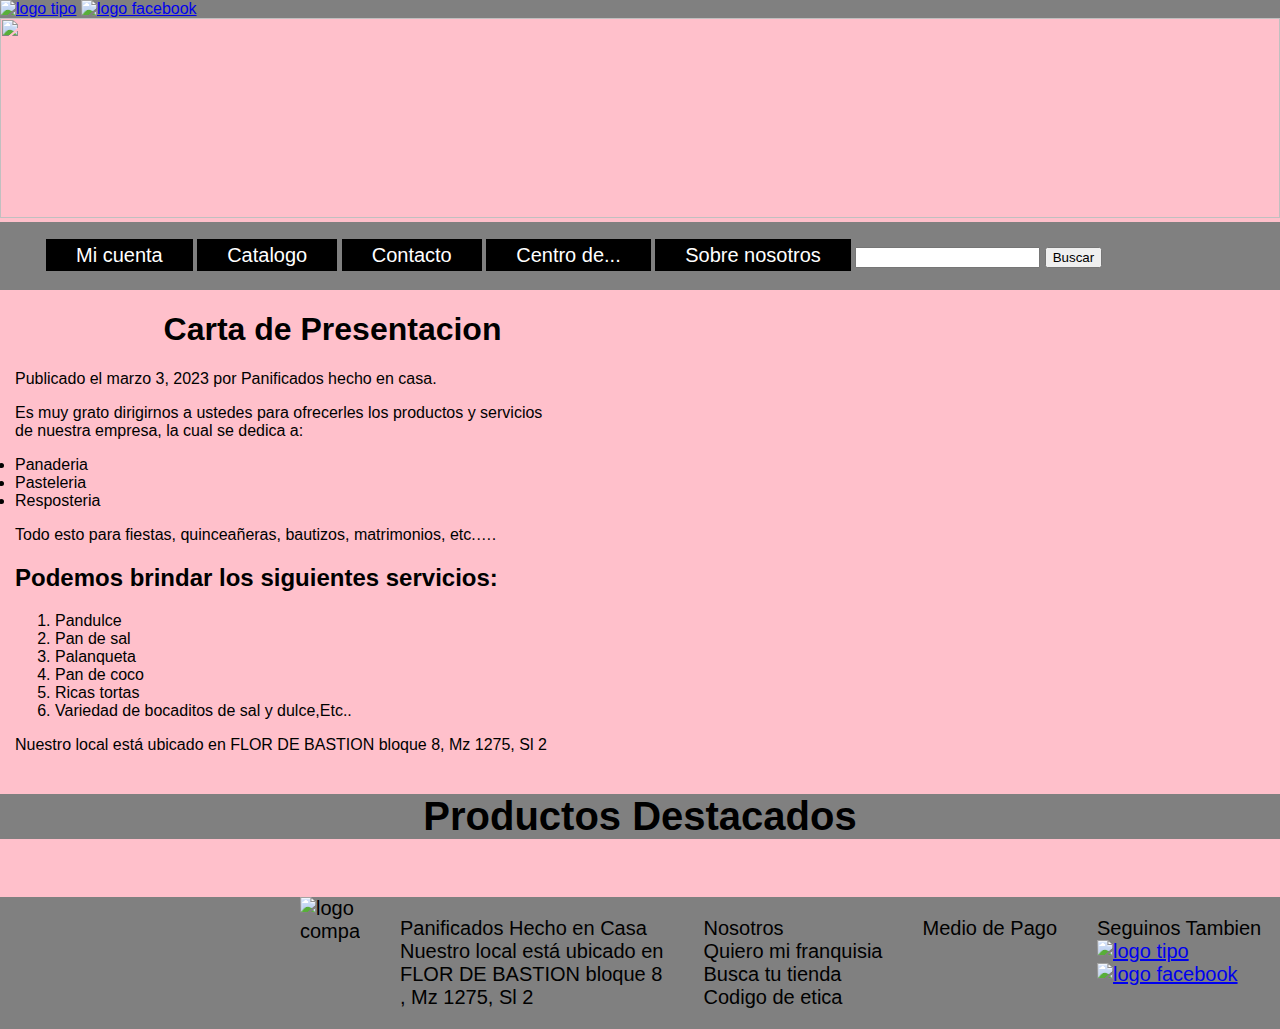
==== pagina principal/index.html @ 87718b10 "commit inicial" ====
<!DOCTYPE html>
<html lang="en">

<head>
    <meta charset="UTF-8">
    <meta http-equiv="X-UA-Compatible" content="IE=edge">
    <meta name="autor" content="German Pastor, initial-scale=1.0">
    <title>Panificados Hecho en Casa</title>
    <link rel="stylesheet" href="pagina css/pagina.css">
    <header>
        <div class="logo"><a href="https://www.whatsapp.com/?lang=es"><img
                    src="C:\Users\germa\Desktop\PANIFICADOS HECHO EN CASA\imagenes\icono de wasap.png" alt="logo tipo "
                    width="20px"></a>
            <a href="https://www.facebook.com/"><img
                    src="C:\Users\germa\Desktop\PANIFICADOS HECHO EN CASA\imagenes\icono facebook,png.png"
                    alt="logo facebook" width="20px"></a>
        </div>

        <img src="C:\Users\germa\Desktop\PANIFICADOS HECHO EN CASA\imagenes\20230312_135844.jpg" height="200vh"
            width="100%vw" alt="">

        <nav>
            <ul>
                <li><a href="Mi cuenta.html">Mi cuenta</a></li>
                <li><a href="Catalogo.html">Catalogo</a></li>
                <li><a href="Contacto.html">Contacto</a></li>
                <li><a href="Centro de ayuda.html">Centro de...</a></li>
                <li><a href="Sobre Nosotros.html">Sobre nosotros</a></li>
                <form action="buscador"><input type="search" name="" id="">
                    <input type="button" value="Buscar">
                </form>

            </ul>
        </nav>
    </header>
</head>

<body>

    <article> <img class="pas" src="C:\Users\germa\Desktop\PANIFICADOS HECHO EN CASA\imagenes\pasteleros.jpg" alt="">
        <h1>Carta de Presentacion</h1>
        Publicado el marzo 3, 2023 por Panificados hecho en casa.
        <p>Es muy grato dirigirnos a ustedes para ofrecerles los productos y servicios
            <br> de nuestra empresa, la cual se dedica a:
        </p>

        <ol>

        </ol>
        <li>Panaderia</li>
        <li>Pasteleria</li>
        <li>Resposteria</li>

        </ol>
        <p> Todo esto para fiestas, quinceañeras, bautizos, matrimonios, etc.….</p>

        <h2>Podemos brindar los siguientes servicios:</h2>

        <ol>
            <li> Pandulce</li>
            <li> Pan de sal</li>
            <li>Palanqueta</li>
            <li>Pan de coco</li>
            <li>Ricas tortas</li>
            <li>Variedad de bocaditos de sal y dulce,Etc..</li>

        </ol>

        <p> Nuestro local está ubicado en FLOR DE BASTION bloque 8, Mz 1275, Sl 2</p>


    </article>

    <h3>Productos Destacados</h3>

    <div class="torta"> <img src="C:\Users\germa\Desktop\PANIFICADOS HECHO EN CASA\imagenes\factura.jpg" alt="">
        <img src="C:\Users\germa\Desktop\PANIFICADOS HECHO EN CASA\imagenes\pan de leche.jpg" alt="">
        <img src="C:\Users\germa\Desktop\PANIFICADOS HECHO EN CASA\imagenes\rosca.jpg" alt="">
        <img src="C:\Users\germa\Desktop\PANIFICADOS HECHO EN CASA\imagenes\torta.jpg" alt="">
    </div>

    <footer>

        <div class="ole">
            
                <img class="targeta"
                        src="C:\Users\germa\Desktop\PANIFICADOS HECHO EN CASA\imagenes\logo compañia.webp"
                        alt="logo compañia" width="60px">
            
            <ul>
                <li class="lista">Panificados Hecho en Casa</li>
                <li class="lista">Nuestro local está ubicado en <br> FLOR DE BASTION bloque 8 <br>, Mz 1275, Sl 2</li>
            </ul>




            <ul>
                <li class="lista">Nosotros</li>

                <li class="lista">Quiero mi franquisia</li>
                <li class="lista">Busca tu tienda</li>
                <li class="lista">Codigo de etica</li>

            </ul>





            <ul>
                <li class="lista">Medio de Pago</li>

                <li class="lista"><img class="targeta"
                        src="C:\Users\germa\Desktop\PANIFICADOS HECHO EN CASA\imagenes\logo bbva.png" alt=""
                        width="60px">
                    <img class="targeta"
                        src="C:\Users\germa\Desktop\PANIFICADOS HECHO EN CASA\imagenes\logo mastercard.png" alt=""
                        width="40px">
                </li>
                <li class="lista"> <img class="targeta"
                        src="C:\Users\germa\Desktop\PANIFICADOS HECHO EN CASA\imagenes\logo mercado pago.png" alt=""
                        width="30px">
                    <img class="targeta" src="C:\Users\germa\Desktop\PANIFICADOS HECHO EN CASA\imagenes\logo nacion.png"
                        alt="" width="60px">
                </li>
                <li class="lista"><img class="targeta"
                        src="C:\Users\germa\Desktop\PANIFICADOS HECHO EN CASA\imagenes\logovisa.png" alt=""
                        width="40px">
                </li>
            </ul>

            <ul>
                <li class="lista">Seguinos Tambien</li>
                <li class="lista">
                    <a href="https://www.whatsapp.com/?lang=es"><img class="wasap"
                            src="C:\Users\germa\Desktop\PANIFICADOS HECHO EN CASA\imagenes\icono de wasap.png"
                            alt="logo tipo " width="20px"></a>
                </li>

                <li class="lista"> <a href="https://www.facebook.com/"><img class="wasap"
                            src="C:\Users\germa\Desktop\PANIFICADOS HECHO EN CASA\imagenes\icono facebook,png.png"
                            alt="logo facebook" width="20px"></a>
                </li>
                <li class="lista"><a href="https://twitter.com/"><img class="wasap"
                            src="C:\Users\germa\Desktop\PANIFICADOS HECHO EN CASA\imagenes\logotwiter.png" alt=""
                            width="20px"></a> <a href="https://www.instagram.com/"><img class="wasap"
                            src="C:\Users\germa\Desktop\PANIFICADOS HECHO EN CASA\imagenes\Instagram-Logo.jpg" alt=""
                            width="40px"></a></li>
                </li>


                </li>

            </ul>
        </div>
    </footer>







</body>


</html>
---- pagina principal/pagina css/pagina.css ----
* {
    font-family: 'Arial Narrow', Arial, sans-serif;
 }



nav ul li {
    display: inline-block;
    ;

}

/* barra de buscador*/
form {
    display: inline-block;

}

input {
    padding: left 1px;
    ;
}


nav {
    background: gray;
    padding: 6px 6px;
    ;
}



.logo {
    background: grey;
    width: 100%;
}





nav ul li a {
    text-decoration: none;
    color: white;
    font-size: 20px;
    text-align: center;
    background: black;
    padding: 5px 30px;

}

.pas {
    float:right;
    width: 600px;
    text-align: center;
    padding: 15px;
}

article {
    margin-left: 15px;
}

h1 {
    text-align: center;
}



h3 {
    text-align:center;
    font-size: 40px;
    background: gray;
    ;     }

.torta {
    text-align: center;
}

body {
    margin: 0px;
    background: pink;
}
.ole{display:inline-flex;
font-size: 20px;
padding-left: 300px;
text-align: justify;
list-style: none;;}
footer{
background: gray;}
.lista{list-style: none;}
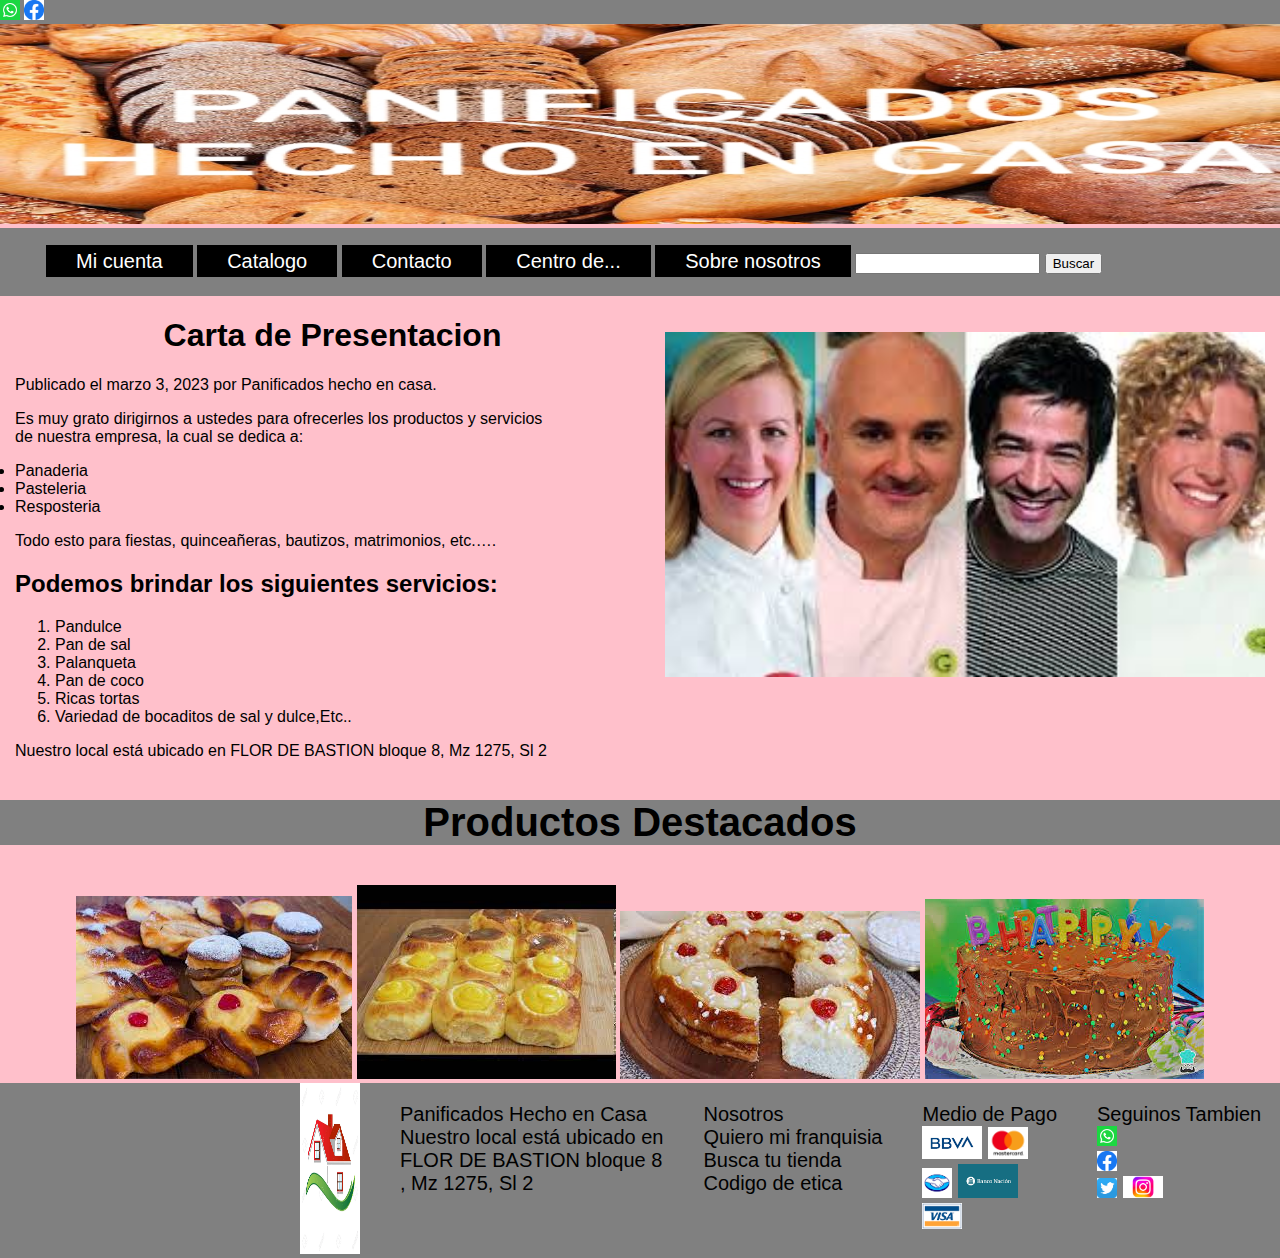
==== commit 0d25fa30: "mi primer sitio web" ====
--- a/pagina principal/index.html
+++ b/pagina principal/index.html
@@ -6,25 +6,26 @@
     <meta http-equiv="X-UA-Compatible" content="IE=edge">
     <meta name="autor" content="German Pastor, initial-scale=1.0">
     <title>Panificados Hecho en Casa</title>
-    <link rel="stylesheet" href="pagina css/pagina.css">
+    <link rel="stylesheet" href="./pagina css/pagina.css">
+</head>
     <header>
         <div class="logo"><a href="https://www.whatsapp.com/?lang=es"><img
-                    src="C:\Users\germa\Desktop\PANIFICADOS HECHO EN CASA\imagenes\icono de wasap.png" alt="logo tipo "
+                    src="../imagenes/icono de wasap.png" alt="logo tipo "
                     width="20px"></a>
             <a href="https://www.facebook.com/"><img
-                    src="C:\Users\germa\Desktop\PANIFICADOS HECHO EN CASA\imagenes\icono facebook,png.png"
+                    src="../imagenes/icono facebook,png.png"
                     alt="logo facebook" width="20px"></a>
         </div>
 
-        <img src="C:\Users\germa\Desktop\PANIFICADOS HECHO EN CASA\imagenes\20230312_135844.jpg" height="200vh"
+        <img src="../imagenes/20230312_135844.jpg" height="200vh"
             width="100%vw" alt="">
 
         <nav>
             <ul>
-                <li><a href="Mi cuenta.html">Mi cuenta</a></li>
-                <li><a href="Catalogo.html">Catalogo</a></li>
-                <li><a href="Contacto.html">Contacto</a></li>
-                <li><a href="Centro de ayuda.html">Centro de...</a></li>
+                <li><a href="./Mi cuenta.html">Mi cuenta</a></li>
+                <li><a href="./Catalogo.html">Catalogo</a></li>
+                <li><a href="./CONTACTO.html">Contacto</a></li>
+                <li><a href="./Centro de ayuda.html">Centro de...</a></li>
                 <li><a href="Sobre Nosotros.html">Sobre nosotros</a></li>
                 <form action="buscador"><input type="search" name="" id="">
                     <input type="button" value="Buscar">
@@ -33,11 +34,11 @@
             </ul>
         </nav>
     </header>
-</head>
+
 
 <body>
 
-    <article> <img class="pas" src="C:\Users\germa\Desktop\PANIFICADOS HECHO EN CASA\imagenes\pasteleros.jpg" alt="">
+    <article> <img class="pas" src="../imagenes/pasteleros.jpg" alt="">
         <h1>Carta de Presentacion</h1>
         Publicado el marzo 3, 2023 por Panificados hecho en casa.
         <p>Es muy grato dirigirnos a ustedes para ofrecerles los productos y servicios
@@ -73,10 +74,10 @@
 
     <h3>Productos Destacados</h3>
 
-    <div class="torta"> <img src="C:\Users\germa\Desktop\PANIFICADOS HECHO EN CASA\imagenes\factura.jpg" alt="">
-        <img src="C:\Users\germa\Desktop\PANIFICADOS HECHO EN CASA\imagenes\pan de leche.jpg" alt="">
-        <img src="C:\Users\germa\Desktop\PANIFICADOS HECHO EN CASA\imagenes\rosca.jpg" alt="">
-        <img src="C:\Users\germa\Desktop\PANIFICADOS HECHO EN CASA\imagenes\torta.jpg" alt="">
+    <div class="torta"> <img src="../imagenes/factura.jpg" alt="">
+        <img src="../imagenes/pan de leche.jpg" alt="">
+        <img src="../imagenes/rosca.jpg" alt="">
+        <img src="../imagenes/torta.jpg" alt="">
     </div>
 
     <footer>
@@ -84,7 +85,7 @@
         <div class="ole">
             
                 <img class="targeta"
-                        src="C:\Users\germa\Desktop\PANIFICADOS HECHO EN CASA\imagenes\logo compañia.webp"
+                        src="../imagenes/logo compañia.webp"
                         alt="logo compañia" width="60px">
             
             <ul>
@@ -112,20 +113,20 @@
                 <li class="lista">Medio de Pago</li>
 
                 <li class="lista"><img class="targeta"
-                        src="C:\Users\germa\Desktop\PANIFICADOS HECHO EN CASA\imagenes\logo bbva.png" alt=""
+                        src="../imagenes/logo bbva.png " alt=""
                         width="60px">
                     <img class="targeta"
-                        src="C:\Users\germa\Desktop\PANIFICADOS HECHO EN CASA\imagenes\logo mastercard.png" alt=""
+                        src="../imagenes/logo mastercard.png " alt=""
                         width="40px">
                 </li>
                 <li class="lista"> <img class="targeta"
-                        src="C:\Users\germa\Desktop\PANIFICADOS HECHO EN CASA\imagenes\logo mercado pago.png" alt=""
+                        src="../imagenes/logo mercado pago.png " alt=""
                         width="30px">
-                    <img class="targeta" src="C:\Users\germa\Desktop\PANIFICADOS HECHO EN CASA\imagenes\logo nacion.png"
+                    <img class="targeta" src="../imagenes/logo nacion.png"
                         alt="" width="60px">
                 </li>
                 <li class="lista"><img class="targeta"
-                        src="C:\Users\germa\Desktop\PANIFICADOS HECHO EN CASA\imagenes\logovisa.png" alt=""
+                        src="../imagenes/logovisa.png" alt=""
                         width="40px">
                 </li>
             </ul>
@@ -134,18 +135,18 @@
                 <li class="lista">Seguinos Tambien</li>
                 <li class="lista">
                     <a href="https://www.whatsapp.com/?lang=es"><img class="wasap"
-                            src="C:\Users\germa\Desktop\PANIFICADOS HECHO EN CASA\imagenes\icono de wasap.png"
+                            src="../imagenes/icono de wasap.png"
                             alt="logo tipo " width="20px"></a>
                 </li>
 
                 <li class="lista"> <a href="https://www.facebook.com/"><img class="wasap"
-                            src="C:\Users\germa\Desktop\PANIFICADOS HECHO EN CASA\imagenes\icono facebook,png.png"
+                            src="../imagenes/icono facebook,png.png"
                             alt="logo facebook" width="20px"></a>
                 </li>
                 <li class="lista"><a href="https://twitter.com/"><img class="wasap"
-                            src="C:\Users\germa\Desktop\PANIFICADOS HECHO EN CASA\imagenes\logotwiter.png" alt=""
+                            src="../imagenes/logotwiter.png" alt=""
                             width="20px"></a> <a href="https://www.instagram.com/"><img class="wasap"
-                            src="C:\Users\germa\Desktop\PANIFICADOS HECHO EN CASA\imagenes\Instagram-Logo.jpg" alt=""
+                            src="../imagenes/Instagram-Logo.jpg" alt=""
                             width="40px"></a></li>
                 </li>
 
